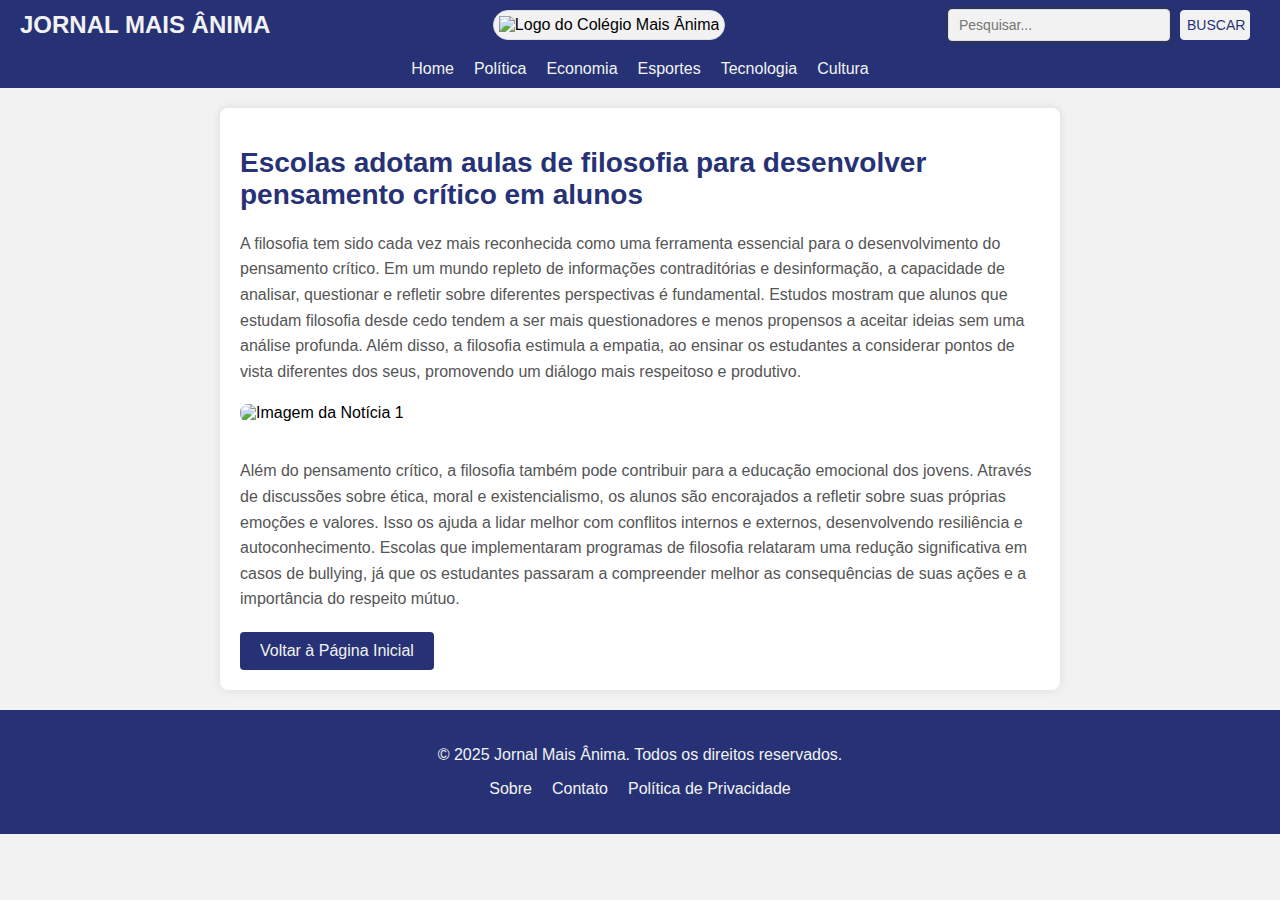
==== noticias/noticia1.html @ 0eccce22 "Add files via upload" ====
<!DOCTYPE html>
<html lang="pt-br">
<head>
    <meta charset="UTF-8">
    <meta name="viewport" content="width=device-width, initial-scale=1.0">
    <link rel="stylesheet" href="css/reset.css">
    <link rel="stylesheet" href="../css/styles.css">
    <title>Notícia 1 - Jornal Mais Ânima</title>
</head>
<body>
    <!-- Cabeçalho -->
    <header>
        <div class="header">
            <h2 class="header-title">JORNAL MAIS ÂNIMA</h2>
            <div class="logo-image">
                <div class="background-image">
                    <img fetchpriority="high" width="100" height="33" src="https://colegiomaisanima.com.br/wp-content/uploads/2021/11/maisanima.png" class="logo-colegio" alt="Logo do Colégio Mais Ânima">
                </div>
            </div>
            <form id="input-box">
                <input type="text" name="btn-search" class="btn-search" placeholder="Pesquisar...">
                <input type="submit" name="btn-submit" value="BUSCAR" class="btn-busca">
            </form>
        </div>
    </header>

    <!-- Menu de Navegação -->
    <nav class="menu">
        <ul>
            <li><a href="../index.html">Home</a></li>
            <li><a href="#">Política</a></li>
            <li><a href="#">Economia</a></li>
            <li><a href="#">Esportes</a></li>
            <li><a href="#">Tecnologia</a></li>
            <li><a href="#">Cultura</a></li>
        </ul>
    </nav>

    <!-- Conteúdo da Notícia -->
    <main class="noticia-detalhe">
        <article>
            <h1>Escolas adotam aulas de filosofia para desenvolver pensamento crítico em alunos</h1>
            
            <p>
                A filosofia tem sido cada vez mais reconhecida como uma ferramenta essencial para o desenvolvimento do pensamento crítico. Em um mundo repleto de informações contraditórias e desinformação, a capacidade de analisar, questionar e refletir sobre diferentes perspectivas é fundamental. Estudos mostram que alunos que estudam filosofia desde cedo tendem a ser mais questionadores e menos propensos a aceitar ideias sem uma análise profunda. Além disso, a filosofia estimula a empatia, ao ensinar os estudantes a considerar pontos de vista diferentes dos seus, promovendo um diálogo mais respeitoso e produtivo.
            </p>
            <img src="https://lunetas.com.br/wp-content/uploads/2024/04/o-que-as-criancas-ganham-com-as-aulas-de-filosofia-e-sociologia-portal-lunetas.png" alt="Imagem da Notícia 1">
            <p>
                Além do pensamento crítico, a filosofia também pode contribuir para a educação emocional dos jovens. Através de discussões sobre ética, moral e existencialismo, os alunos são encorajados a refletir sobre suas próprias emoções e valores. Isso os ajuda a lidar melhor com conflitos internos e externos, desenvolvendo resiliência e autoconhecimento. Escolas que implementaram programas de filosofia relataram uma redução significativa em casos de bullying, já que os estudantes passaram a compreender melhor as consequências de suas ações e a importância do respeito mútuo.
            </p>
            <a href="../index.html" class="btn-voltar">Voltar à Página Inicial</a>
        </article>
    </main>

    <!-- Rodapé -->
    <footer>
        <div class="footer-content">
            <p>&copy; 2025 Jornal Mais Ânima. Todos os direitos reservados.</p>
            <ul class="footer-links">
                <li><a href="https://colegiomaisanima.com.br/">Sobre</a></li>
                <li><a href="https://api.whatsapp.com/send/?phone=556284875060&text&type=phone_number&app_absent=0">Contato</a></li>
                <li><a href="#">Política de Privacidade</a></li>
            </ul>
        </div>
    </footer>
</body>
</html>
---- css/styles.css ----
/* Geral */
html {
    font-family: Arial, sans-serif;
    margin: 0;
    padding: 0;
    box-sizing: border-box;
}

body {
    margin: 0;
    padding: 0;
    background-color: #f2f2f2;
}

/* Cabeçalho */
.header {
    background-color: #273276;
    width: 100%;
    height: 50px;
    position: relative;
    display: flex;
    align-items: center;
    justify-content: space-between;
    padding: 0 20px;
}

.header-title {
    color: #f2f2f2;
    font-size: 24px;
    margin: 0;
}

#input-box {
    display: flex;
    align-items: center;
    gap: 10px;
    margin-right: 50px;
}

.btn-search {
    height: 30px;
    border-radius: 4px;
    width: 200px;
    font-size: 14px;
    padding: 0 10px;
    border: 1px solid #DFDFDF;
    box-shadow: 0px 0px 5px #383838;
    color: #273276;
    background-color: #F2F2F2;
}

.btn-busca {
    height: 30px;
    width: 70px;
    background-color: #F2F2F2;
    border: 1px solid #F2F2F2;
    border-radius: 4px;
    color: #273276;
    font-size: 14px;
    cursor: pointer;
}

.logo-image {
    display: flex;
    align-items: center;
}

.background-image {
    background-color: #F2F2F2;
    padding: 5px;
    border-radius: 20px;
    border: 1px solid #DFDFDF;
}

/* Menu de Navegação */
.menu {
    background-color: #273276;
    padding: 10px 0;
}

.menu ul {
    list-style: none;
    margin: 0;
    padding: 0;
    display: flex;
    justify-content: center;
    gap: 20px;
}

.menu ul li a {
    color: #f2f2f2;
    text-decoration: none;
    font-size: 16px;
}

.menu ul li a:hover {
    text-decoration: underline;
}

/* Conteúdo Principal */
main {
    padding: 20px;
}

.destaque article {
    text-align: center;
    margin-bottom: 20px;
}

.destaque img {
    width: 100%;
    max-width: 800px;
    height: auto;
    border-radius: 8px;
}

.destaque h1 {
    font-size: 28px;
    margin: 10px 0;
}

.destaque p {
    font-size: 18px;
    color: #555;
}

.noticias-secundarias {
    display: flex;
    gap: 20px;
    flex-wrap: wrap;
    justify-content: center;
}

.noticias-secundarias article {
    background-color: #fff;
    padding: 15px;
    border-radius: 8px;
    box-shadow: 0px 0px 10px rgba(0, 0, 0, 0.1);
    width: 300px;
    text-align: center;
}

.noticias-secundarias img {
    width: 100%;
    height: auto;
    border-radius: 8px;
}

.noticias-secundarias h2 {
    font-size: 20px;
    margin: 10px 0;
}

.noticias-secundarias p {
    font-size: 14px;
    color: #555;
}

.btn-leia-mais {
    display: inline-block;
    margin-top: 10px;
    padding: 8px 16px;
    background-color: #273276;
    color: #f2f2f2;
    text-decoration: none;
    border-radius: 4px;
    font-size: 14px;
}

.btn-leia-mais:hover {
    background-color: #1a2452;
}

/* Rodapé */
footer {
    background-color: #273276;
    color: #f2f2f2;
    padding: 20px;
    text-align: center;
}

.footer-content {
    max-width: 1200px;
    margin: 0 auto;
}

.footer-links {
    list-style: none;
    padding: 0;
    display: flex;
    justify-content: center;
    gap: 20px;
    margin-top: 10px;
}

.footer-links li a {
    color: #f2f2f2;
    text-decoration: none;
}

.footer-links li a:hover {
    text-decoration: underline;
}

/* Estilos para Páginas de Notícias */
.noticia-detalhe {
    max-width: 800px;
    margin: 20px auto;
    padding: 20px;
    background-color: #fff;
    border-radius: 8px;
    box-shadow: 0px 0px 10px rgba(0, 0, 0, 0.1);
}

.noticia-detalhe h1 {
    font-size: 28px;
    margin-bottom: 20px;
    color: #273276;
}

.noticia-detalhe img {
    width: 100%;
    height: auto;
    border-radius: 8px;
    margin-bottom: 20px;
}

.noticia-detalhe p {
    font-size: 16px;
    line-height: 1.6;
    color: #555;
    margin-bottom: 20px;
}

.btn-voltar {
    display: inline-block;
    padding: 10px 20px;
    background-color: #273276;
    color: #f2f2f2;
    text-decoration: none;
    border-radius: 4px;
    font-size: 16px;
}

.btn-voltar:hover {
    background-color: #1a2452;
}
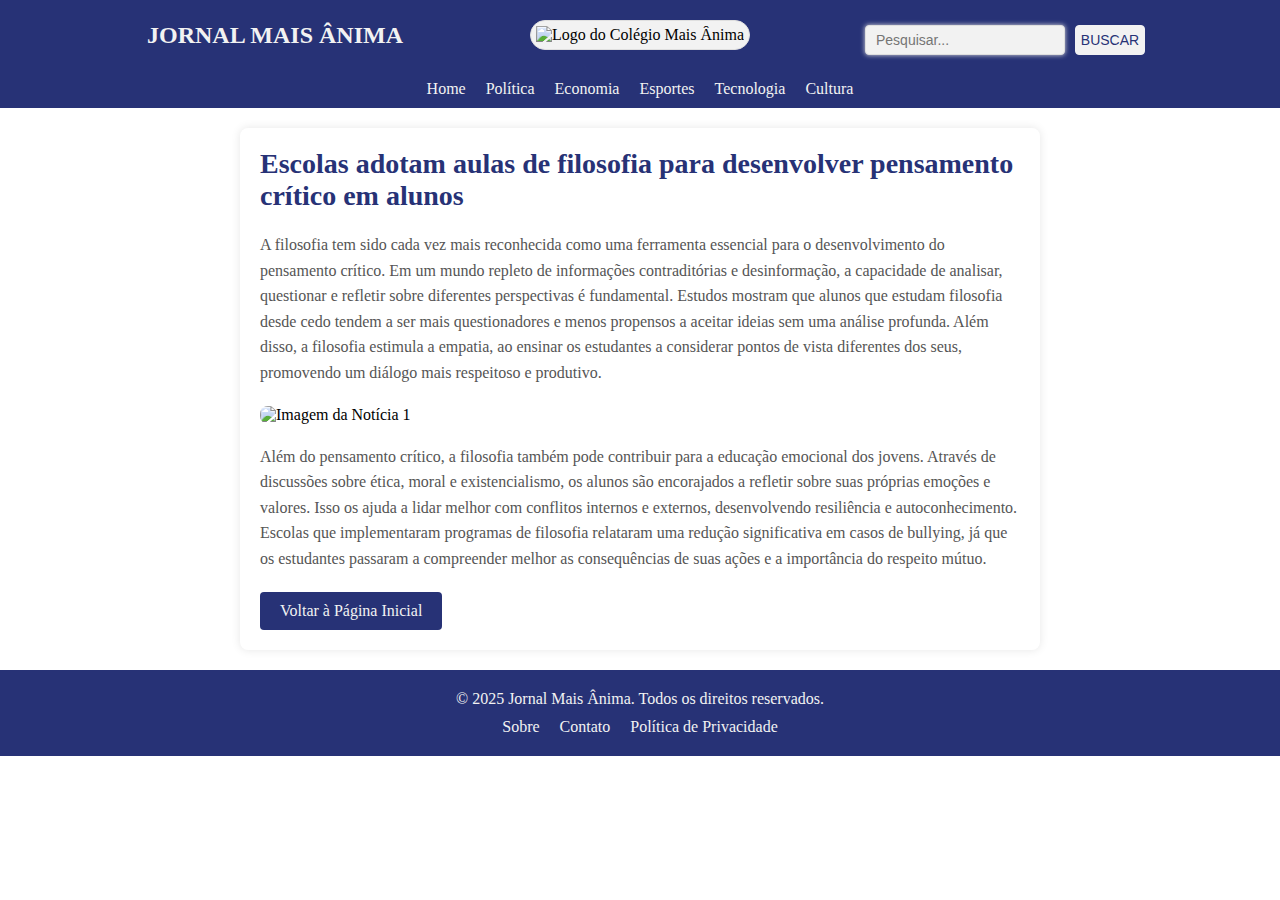
==== commit 039127c2: "Add files via upload" ====
--- a/noticias/noticia1.html
+++ b/noticias/noticia1.html
@@ -27,11 +27,11 @@
     <!-- Menu de Navegação -->
     <nav class="menu">
         <ul>
-            <li><a href="../index.html">Home</a></li>
+            <li><a href="../home.html">Home</a></li>
             <li><a href="#">Política</a></li>
             <li><a href="#">Economia</a></li>
             <li><a href="#">Esportes</a></li>
-            <li><a href="#">Tecnologia</a></li>
+            <li><a href="../tecnologia.html">Tecnologia</a></li>
             <li><a href="#">Cultura</a></li>
         </ul>
     </nav>
@@ -48,7 +48,7 @@
             <p>
                 Além do pensamento crítico, a filosofia também pode contribuir para a educação emocional dos jovens. Através de discussões sobre ética, moral e existencialismo, os alunos são encorajados a refletir sobre suas próprias emoções e valores. Isso os ajuda a lidar melhor com conflitos internos e externos, desenvolvendo resiliência e autoconhecimento. Escolas que implementaram programas de filosofia relataram uma redução significativa em casos de bullying, já que os estudantes passaram a compreender melhor as consequências de suas ações e a importância do respeito mútuo.
             </p>
-            <a href="../index.html" class="btn-voltar">Voltar à Página Inicial</a>
+            <a href="../home.html" class="btn-voltar">Voltar à Página Inicial</a>
         </article>
     </main>
 
--- a/css/styles.css
+++ b/css/styles.css
@@ -1,40 +1,55 @@
-/* Geral */
-html {
-    font-family: Arial, sans-serif;
+/* Reset Geral */
+* {
     margin: 0;
     padding: 0;
     box-sizing: border-box;
 }
 
-body {
-    margin: 0;
-    padding: 0;
-    background-color: #f2f2f2;
+html, body {
+    width: 100%;
+    height: 100%;
+    overflow-x: hidden; /* Impede a rolagem horizontal */
 }
 
 /* Cabeçalho */
 .header {
     background-color: #273276;
     width: 100%;
-    height: 50px;
-    position: relative;
-    display: flex;
+    padding: 10px 20px;
+    display: flex;
+    flex-wrap: wrap;
+    justify-content: space-between;
     align-items: center;
-    justify-content: space-between;
-    padding: 0 20px;
 }
 
 .header-title {
     color: #f2f2f2;
     font-size: 24px;
     margin: 0;
+    flex: 1;
+    text-align: center;
+}
+
+.logo-image {
+    display: flex;
+    align-items: center;
+    margin: 10px 0;
+}
+
+.background-image {
+    background-color: #F2F2F2;
+    padding: 5px;
+    border-radius: 20px;
+    border: 1px solid #DFDFDF;
 }
 
 #input-box {
     display: flex;
     align-items: center;
     gap: 10px;
-    margin-right: 50px;
+    margin-top: 10px;
+    flex: 1;
+    justify-content: center;
 }
 
 .btn-search {
@@ -44,7 +59,7 @@
     font-size: 14px;
     padding: 0 10px;
     border: 1px solid #DFDFDF;
-    box-shadow: 0px 0px 5px #383838;
+    box-shadow: 0px 0px 5px #DDD;
     color: #273276;
     background-color: #F2F2F2;
 }
@@ -60,18 +75,50 @@
     cursor: pointer;
 }
 
-.logo-image {
-    display: flex;
-    align-items: center;
-}
-
-.background-image {
-    background-color: #F2F2F2;
-    padding: 5px;
-    border-radius: 20px;
-    border: 1px solid #DFDFDF;
-}
-
+/* Media Queries para Celular */
+@media (max-width: 767px) {
+    .header {
+        flex-direction: column;
+        align-items: center;
+        text-align: center;
+        padding: 10px;
+    }
+
+    .header-title {
+        font-size: 20px;
+        margin-bottom: 10px;
+    }
+
+    .logo-image {
+        margin: 10px 0;
+    }
+
+    #input-box {
+        width: 100%;
+        flex-direction: column;
+        gap: 5px;
+    }
+
+    .btn-search {
+        width: 100%;
+        max-width: 300px;
+    }
+
+    .btn-busca {
+        width: 100%;
+        max-width: 300px;
+    }
+
+    .menu ul {
+        gap: 5px; /* Reduz o espaçamento entre os itens */
+    }
+
+    .menu ul li a {
+        font-size: 10px; /* Reduz o tamanho da fonte */
+        padding: 6px 10px; /* Reduz o padding */
+    }
+
+}
 /* Menu de Navegação */
 .menu {
     background-color: #273276;
